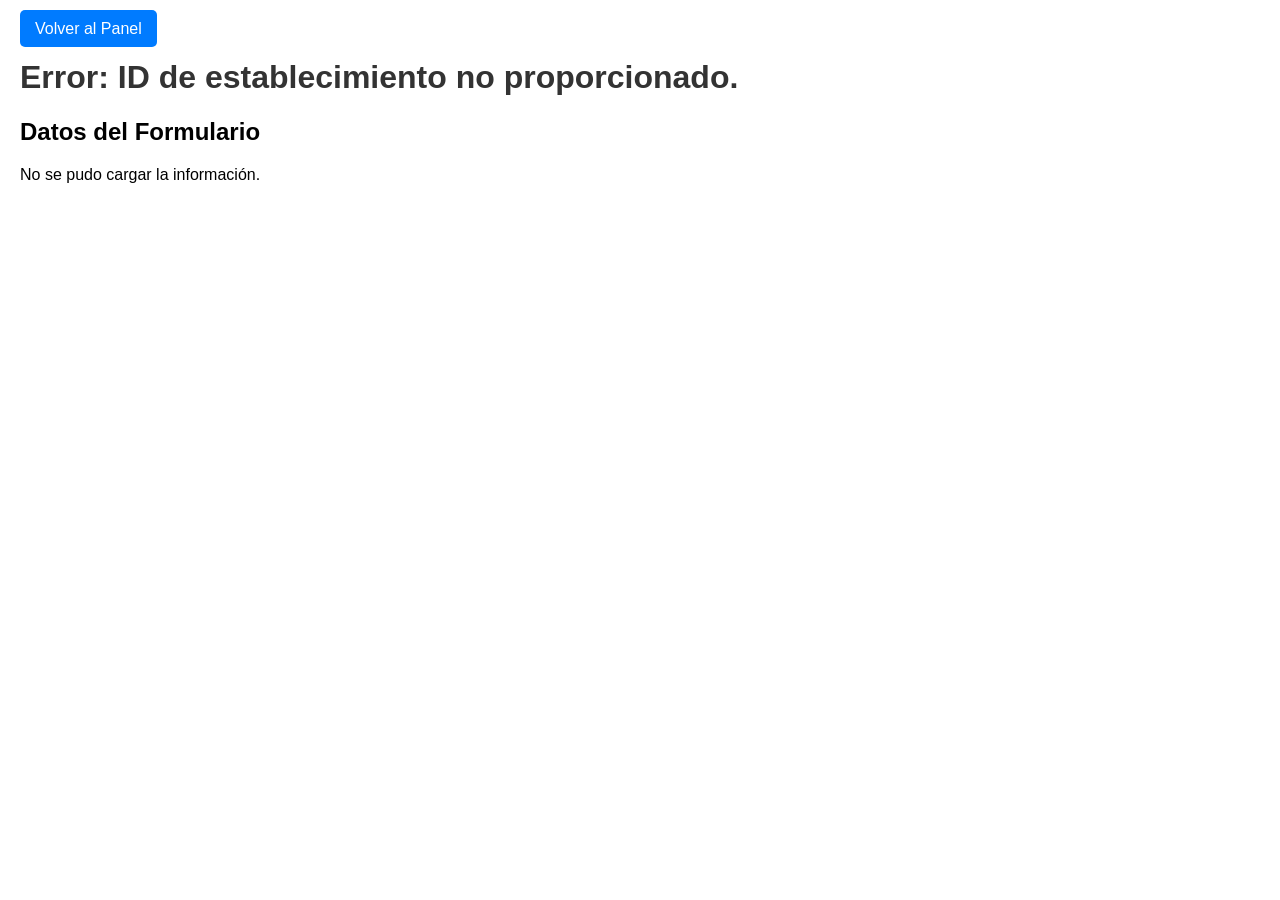
==== static/establishment_detail.html @ a36c0c27 "feat: Implementación de vista detallada de establecimientos y mejoras en la depuración Este commit i" ====
<!DOCTYPE html>
<html lang="es">
<head>
    <meta charset="UTF-8">
    <meta name="viewport" content="width=device-width, initial-scale=1.0">
    <title>Detalles del Establecimiento</title>
    <style>
        body { font-family: Arial, sans-serif; margin: 20px; }
        h1 { color: #333; }
        .detail-item { margin-bottom: 10px; }
        .detail-item strong { display: inline-block; width: 150px; }
        pre { background-color: #f4f4f4; padding: 10px; border-radius: 5px; overflow-x: auto; }
        .back-button { margin-top: 20px; padding: 10px 15px; background-color: #007bff; color: white; border: none; border-radius: 5px; cursor: pointer; text-decoration: none; }
        .back-button:hover { background-color: #0056b3; }
    </style>
</head>
<body>
    <a href="/dashboard" class="back-button">Volver al Panel</a>
    <h1 id="establishmentName">Cargando Detalles del Establecimiento...</h1>
    
    <h2>Datos del Formulario</h2>
    <div id="formDataDisplay">
        <p>Cargando datos...</p>
    </div>

    <script>
        document.addEventListener('DOMContentLoaded', function() {
            const urlParams = new URLSearchParams(window.location.search);
            const establishmentId = urlParams.get('id');

            if (establishmentId) {
                loadEstablishmentDetails(establishmentId);
            } else {
                document.getElementById('establishmentName').textContent = 'Error: ID de establecimiento no proporcionado.';
                document.getElementById('formDataDisplay').innerHTML = '<p>No se pudo cargar la información.</p>';
            }

            async function loadEstablishmentDetails(id) {
                try {
                    const response = await fetch(`/establishments/${id}`);
                    const establishment = await response.json();

                    document.getElementById('establishmentName').textContent = `Detalles de ${establishment.name || 'Establecimiento sin nombre'}`;
                    
                    const formDataDisplay = document.getElementById('formDataDisplay');
                    formDataDisplay.innerHTML = ''; // Clear loading text

                    // Display basic establishment data
                    formDataDisplay.innerHTML += `<div class="detail-item"><strong>ID:</strong> ${establishment.id}</div>`;
                    formDataDisplay.innerHTML += `<div class="detail-item"><strong>Nombre:</strong> ${establishment.name || 'N/A'}</div>`;
                    formDataDisplay.innerHTML += `<div class="detail-item"><strong>Email del Propietario:</strong> ${establishment.owner_email || 'N/A'}</div>`;
                    formDataDisplay.innerHTML += `<div class="detail-item"><strong>CUIT:</strong> ${establishment.cuit || 'N/A'}</div>`;
                    formDataDisplay.innerHTML += `<div class="detail-item"><strong>Dirección:</strong> ${establishment.address || 'N/A'}</div>`;
                    formDataDisplay.innerHTML += `<div class="detail-item"><strong>Enlace de Pago:</strong> ${establishment.payment_link ? `<a href="${establishment.payment_link}" target="_blank">${establishment.payment_link}</a>` : 'N/A'}</div>`;
                    formDataDisplay.innerHTML += `<div class="detail-item"><strong>Ruta PDF:</strong> ${establishment.pdf_path || 'N/A'}</div>`;
                    formDataDisplay.innerHTML += `<div class="detail-item"><strong>Fecha de Creación:</strong> ${new Date(establishment.created_at).toLocaleString() || 'N/A'}</div>`;

                    // Display parsed webhook data
                    if (establishment.webhook_data) {
                        try {
                            const webhookData = JSON.parse(establishment.webhook_data);
                            formDataDisplay.innerHTML += '<h3>Detalles del Webhook</h3>';
                            for (const key in webhookData) {
                                if (webhookData.hasOwnProperty(key)) {
                                    let displayValue = webhookData[key];
                                    if (typeof displayValue === 'object' && displayValue !== null) {
                                        displayValue = JSON.stringify(displayValue, null, 2);
                                        formDataDisplay.innerHTML += `<div class="detail-item"><strong>${key}:</strong> <pre>${displayValue}</pre></div>`;
                                    } else {
                                        formDataDisplay.innerHTML += `<div class="detail-item"><strong>${key}:</strong> ${displayValue}</div>`;
                                    }
                                }
                            }
                        } catch (e) {
                            formDataDisplay.innerHTML += `<div class="detail-item"><strong>Datos Webhook (raw):</strong> <pre>${establishment.webhook_data}</pre></div>`;
                            console.error("Error parsing webhook_data:", e);
                        }
                    } else {
                        formDataDisplay.innerHTML += `<div class="detail-item"><strong>Datos Webhook:</strong> N/A</div>`;
                    }

                } catch (error) {
                    console.error('Error fetching establishment details:', error);
                    document.getElementById('establishmentName').textContent = 'Error al cargar los detalles.';
                    document.getElementById('formDataDisplay').innerHTML = `<p>No se pudo cargar la información detallada para el ID ${id}.</p>`;
                }
            }
        });
    </script>
</body>
</html>
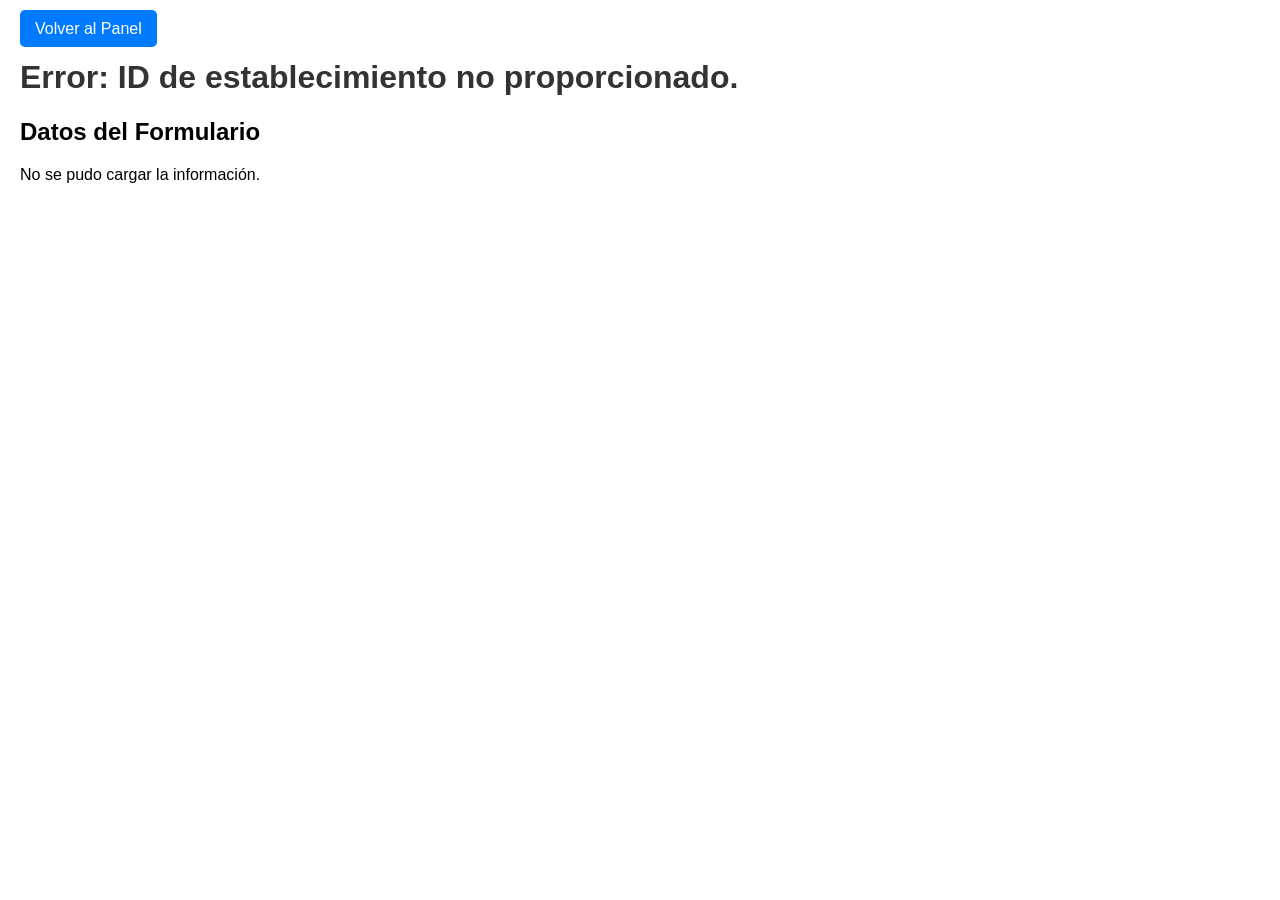
==== commit efd5e830: "feat: Mostrar preguntas de formulario en vista detallada Se ha implementado la visualización de las " ====
--- a/static/establishment_detail.html
+++ b/static/establishment_detail.html
@@ -37,6 +37,10 @@
 
             async function loadEstablishmentDetails(id) {
                 try {
+                    // Fetch FIELD_LABEL_MAP
+                    const labelsResponse = await fetch('/field_labels');
+                    const FIELD_LABEL_MAP = await labelsResponse.json();
+
                     const response = await fetch(`/establishments/${id}`);
                     const establishment = await response.json();
 
@@ -62,12 +66,13 @@
                             formDataDisplay.innerHTML += '<h3>Detalles del Webhook</h3>';
                             for (const key in webhookData) {
                                 if (webhookData.hasOwnProperty(key)) {
+                                    const displayKey = FIELD_LABEL_MAP[key] || key; // Use mapped label or original key
                                     let displayValue = webhookData[key];
                                     if (typeof displayValue === 'object' && displayValue !== null) {
                                         displayValue = JSON.stringify(displayValue, null, 2);
-                                        formDataDisplay.innerHTML += `<div class="detail-item"><strong>${key}:</strong> <pre>${displayValue}</pre></div>`;
+                                        formDataDisplay.innerHTML += `<div class="detail-item"><strong>${displayKey}:</strong> <pre>${displayValue}</pre></div>`;
                                     } else {
-                                        formDataDisplay.innerHTML += `<div class="detail-item"><strong>${key}:</strong> ${displayValue}</div>`;
+                                        formDataDisplay.innerHTML += `<div class="detail-item"><strong>${displayKey}:</strong> ${displayValue}</div>`;
                                     }
                                 }
                             }
